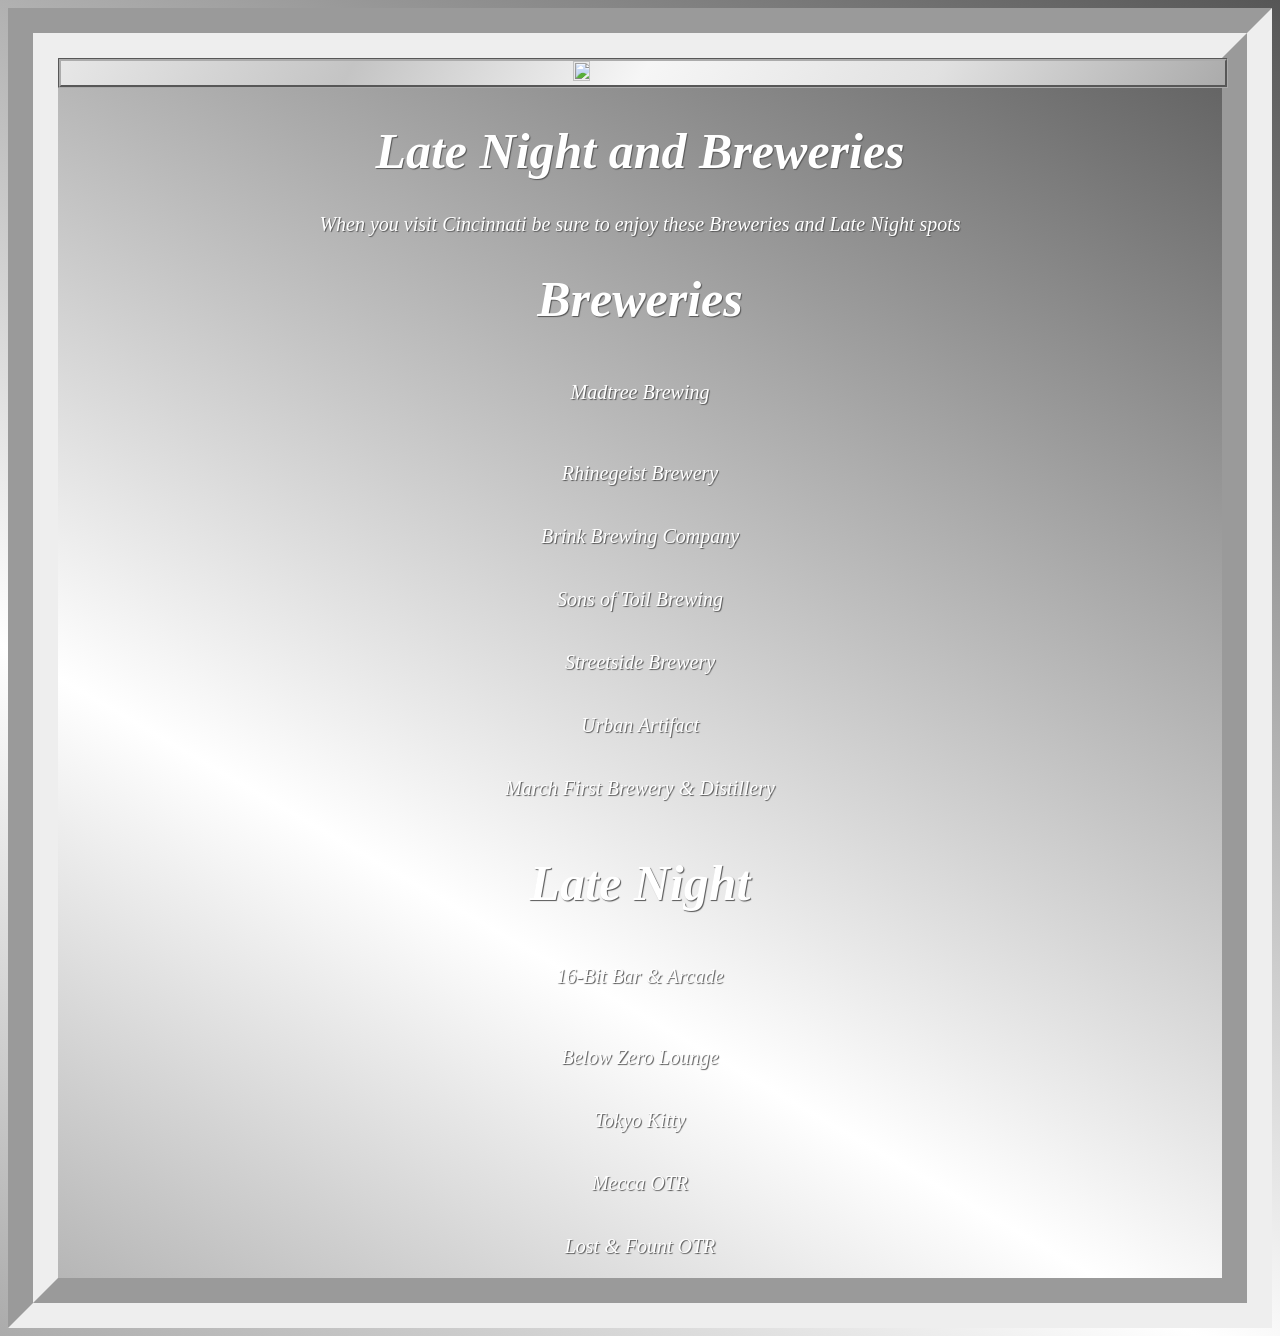
==== foodsLateNightBreweries/LateNight-Breweries.html @ 9793185f "adding backend" ====
<!DOCTYPE html>
<html lang="en">
<head>
    <meta charset="UTF-8">
    <meta http-equiv="X-UA-Compatible" content="IE=edge">
    <meta name="viewport" content="width=device-width, initial-scale=1.0">
    <title>Late Night and Breweries</title>
    <link rel="stylesheet" href="./style.css">
</head>
<body>
    

    <div class="container city">
        <img  class="vodka" src="./lateNightimage3.png" alt="">
    </div>

    <h1>Late Night and Breweries</h1>
    <p class="crab">When you visit Cincinnati be sure to enjoy these Breweries and Late Night spots</p>


    <h1><strong>Breweries</strong></h1>
    <div class="container">
        <div class="col-lg-8">
        <p>Madtree Brewing</p>
        <img src="./madtreeBrewingimage.png" alt="">
    </div>
    <div class="container">
        <p>Rhinegeist Brewery</p>
        <img src="./rhinegeistBrewerylogo.png" alt="">
    </div>
    <div class="container">
        <p>Brink Brewing Company</p>
        <img src="./brinkBrewingCologo.png" alt="">
    </div>
    <div class="container">
        <p>Sons of Toil Brewing</p>
        <img src="./sonsOfToilBrewingCologo.webp" alt="">
    </div>
    <div class="container">
        <p>Streetside Brewery</p>
        <img src="./streetsideBrewerylogo.png" alt="">
    </div>
    <div class="container">
        <p>Urban Artifact</p>
        <img src="./urbanArtifactlogo.png" alt="">
    </div>
    <div class="container">
        <p>March First Brewery & Distillery</p>
        <img src="./marchFirstBrewerylogo.png" alt="">
    </div>
</div>


    <h1><strong>Late Night</strong></h1>
    <div class="container">
        <div class="col-lg-8">
            <p>16-Bit Bar & Arcade</p>
            <img src="./16BitBarlogo.png" alt="">
        </div>
        <div class="container">
            <p>Below Zero Lounge</p>
            <img src="./belowZeroLoungelogo.png.crdownload" alt="">
        </div>
        <div class="container">
            <p>Tokyo Kitty</p>
            <img src="./tokyoKittylogo.png" alt="">
        </div>
        <div class="container">
            <p>Mecca OTR</p>
            <img src="./meccaOTRlogo.png" alt="">
        </div>
        <div class="container">
            <p>Lost & Fount OTR</p>
            <img src="./lostAndFoundlogo.png" alt="">
        </div>
    </div>
        









    <footer></footer>
</body>
</html>
---- foodsLateNightBreweries/style.css ----
body{
    background: linear-gradient(210deg, #565656, #ababab, #ffffff, #ababab);
    color:#ffffff;
}

img{
    width: 350px;
}

.container{
    width: 100%;
    height: 100%;
    display: flex;
    flex-direction: column;
    justify-content: center;
    align-items: center;
    
}

/*h1{
    font-size: 50px;
    text-align: center;
    font-style: italic;
}*/

.crab{
    width: 100%;
    height: 100%;
    display: flex;
    flex-direction: column;
    justify-content: center;
    align-items: center;
}

.city{
    width: 100%;
    height: 100%;
    margin: 0 auto;
    display: flex;
    flex-direction: column;
    justify-content: center;
    align-items: center;
    border-radius: 30px;
    border-style: groove;
    border-width: auto;
    border-color: #ABABAB;
    background:linear-gradient(300deg, #ABABAB, #e1e1e1, #f6f6f6, #c4c4c4, #e7e7e7)



}

p{
    font-size: 20px;
    text-align: center;
    font-style: italic;
}

.vodka{
    width: 15%;
    height: 18%;
    justify-content: center;
    align-items: center;
    margin: 0 auto;
}

.bourbon{
    width: 20%;
    height: 20%;
    justify-content: center;
    align-items: center;
    margin: 0 auto;
}
body{
    background: linear-gradient(210deg, #565656, #ababab, #ffffff, #ababab);
    color:#ffffff;

    border: 50px;;
    border-color:linear-gradient(135deg, #000000, #7e7e7e, #282828, #181818, #7e7e7e);
    border-style: groove;
    border-width: auto;
    
}

img{
    width: 350px;
   
}

.container{
    width: 100%;
    height: 100%;
    display: flex;
    flex-direction: column;
    justify-content: center;
    align-items: center;
    
}

h1{
    font-size: 50px;
    text-align: center;
    font-style: italic;
    text-shadow: #565656 1px 1px 1px;
}

.crab{
    width: 100%;
    height: 100%;
    display: flex;
    flex-direction: column;
    justify-content: center;
    align-items: center;
}

.city{
    width: 100%;
    height: 100%;
    margin: 0 auto;
    display: flex;
    flex-direction: column;
    justify-content: center;
    align-items: center;
    border-radius: 1px;
    border-style: groove;
    border-width: auto;
    border-color: #ABABAB;
    background:linear-gradient(300deg, #ABABAB, #e1e1e1, #f6f6f6, #c4c4c4, #e7e7e7)



}

p{
    font-size: 20px;
    text-align: center;
    font-style: italic;
    text-shadow: #565656 1px 1px 1px;
}

.vodka{
    width: 12%;
    height: 18%;
    justify-content: center;
    align-items: center;
    margin: 0 auto;
   
}

.bourbon{
    width: 20%;
    height: 20%;
    justify-content: center;
    align-items: center;
    margin: 0 auto;
}

/*body{
    border: 50px;;
    border-color:linear-gradient(135deg, #000000, #7e7e7e, #282828, #181818, #7e7e7e);
    border-style: groove;
    border-width: auto;
    
}*/

.sushi{
    border: #7e7e7e solid 1px;
    border-radius: 20px;
    margin-top: 20px;

    border-image-source: url(../src/images/greytextureimageforhead.jfif);
    border-image-slice: 1;
    border-image-width: 2px;
    border-image-outset: 1;
    border-image-repeat: round;
    border-style: groove;
    background: linear-gradient(135deg, #000000, #7e7e7e, #282828, #181818, #7e7e7e);
    
}

.tacos{
    border: #7e7e7e solid 1px;
    border-radius: 5px;
    margin-top: 20px;
    border-image-source: url(../src/images/greytextureimageforhead.jfif);
    border-image-slice: 1;
    border-image-width: 2px;
    border-image-outset: 1;
    border-image-repeat: round;
    border-style: groove;
    background: linear-gradient(135deg, #000000, #7e7e7e, #282828, #181818, #7e7e7e);
}
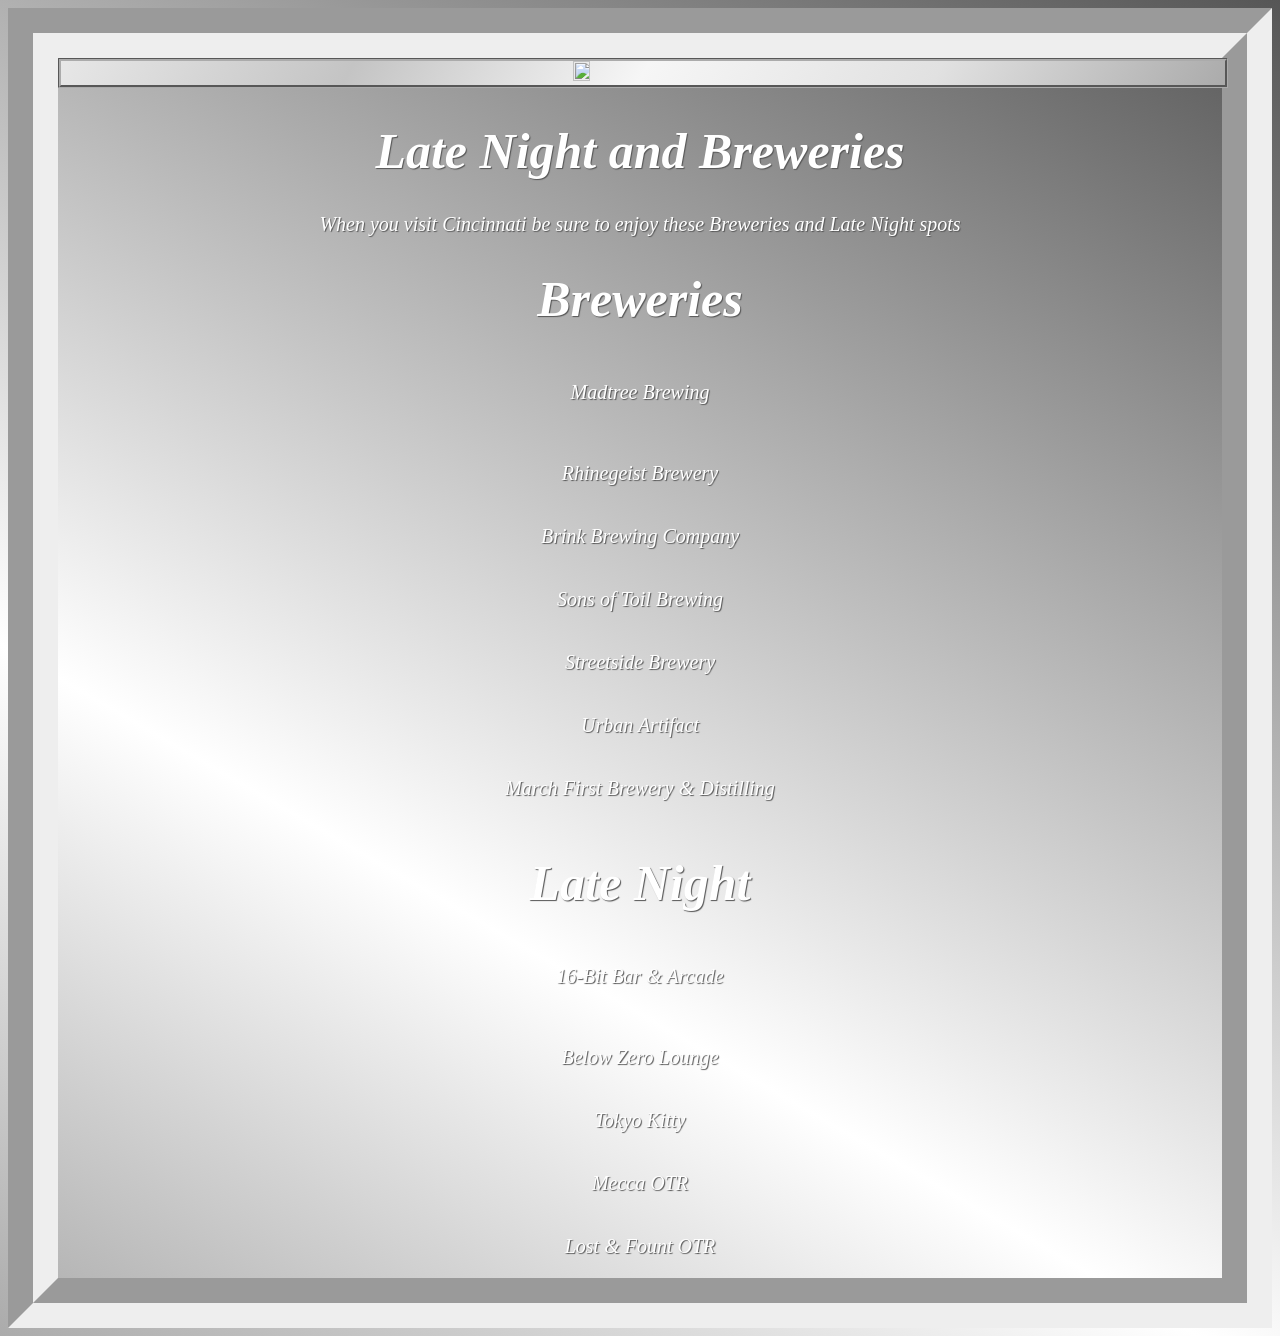
==== commit a89e1913: "welcome" ====
--- a/foodsLateNightBreweries/LateNight-Breweries.html
+++ b/foodsLateNightBreweries/LateNight-Breweries.html
@@ -45,7 +45,7 @@
         <img src="./urbanArtifactlogo.png" alt="">
     </div>
     <div class="container">
-        <p>March First Brewery & Distillery</p>
+        <p>March First Brewery & Distilling</p>
         <img src="./marchFirstBrewerylogo.png" alt="">
     </div>
 </div>
--- a/foodsLateNightBreweries/style.css
+++ b/foodsLateNightBreweries/style.css
@@ -189,4 +189,12 @@
     border-image-repeat: round;
     border-style: groove;
     background: linear-gradient(135deg, #000000, #7e7e7e, #282828, #181818, #7e7e7e);
-}+}
+
+
+
+
+
+
+
+
